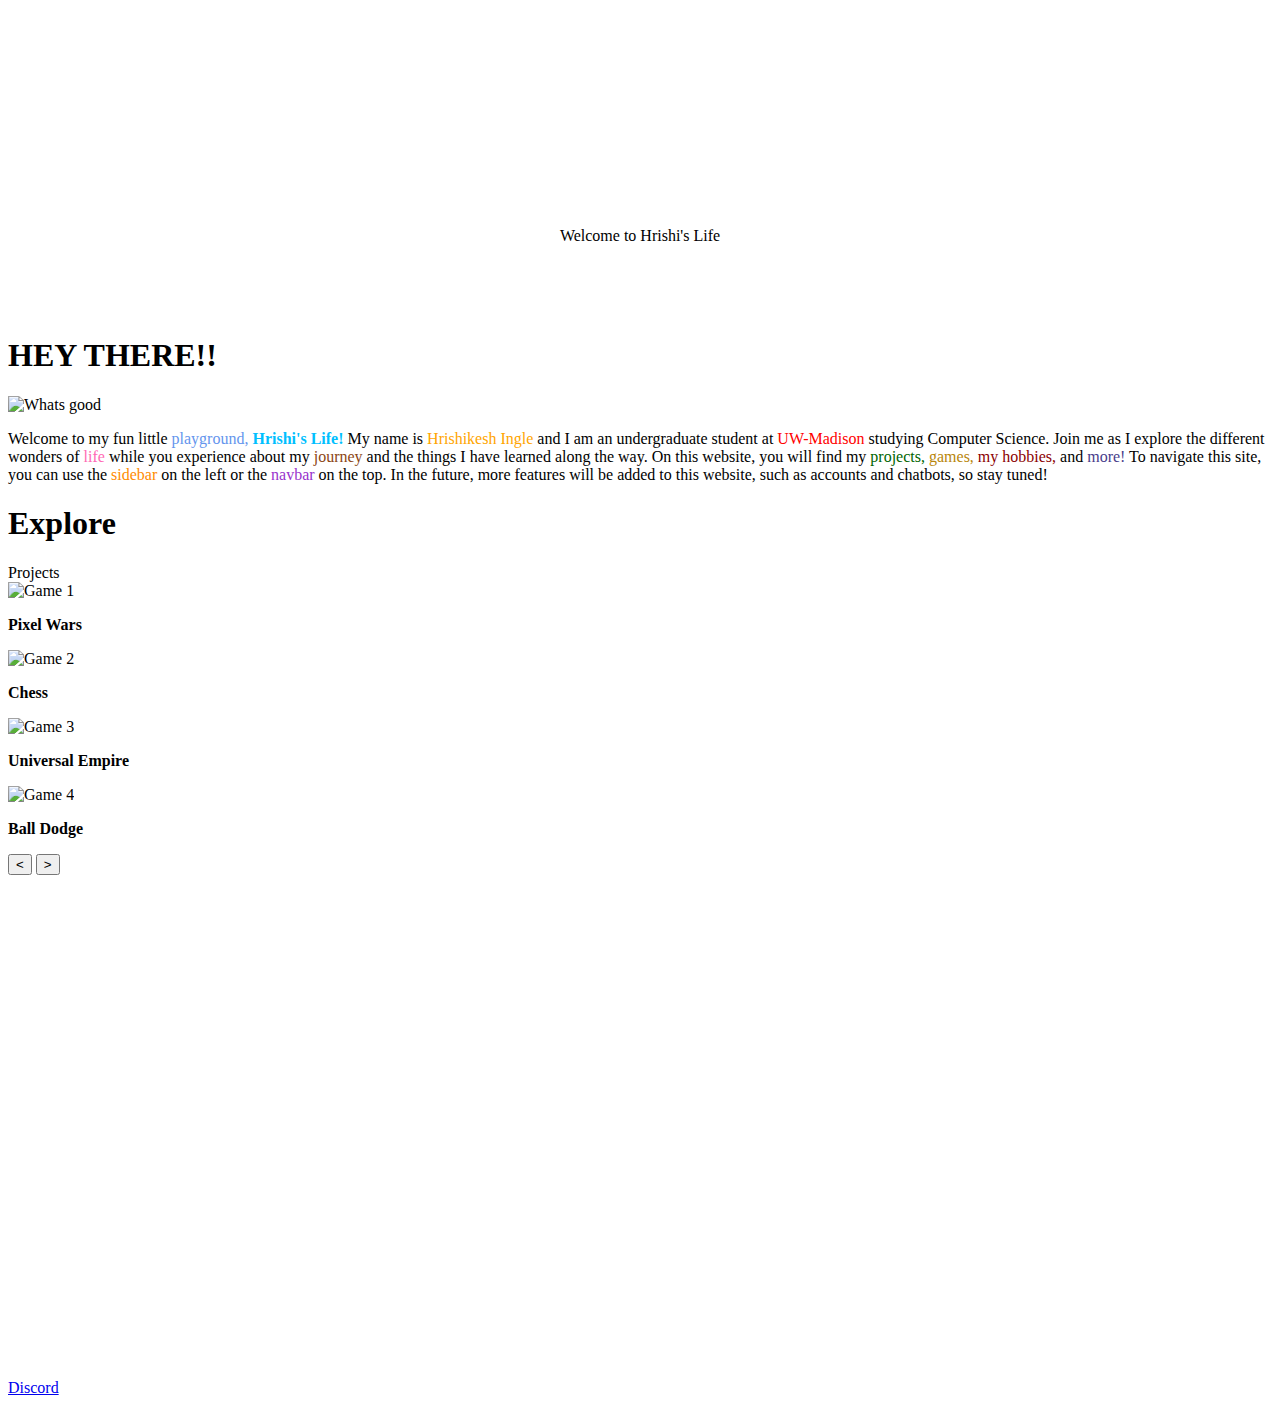
==== src/main/resources/templates/website/index.html @ e064c104 "updates" ====
<!DOCTYPE html>
<!--Code by Divinector - divinectorweb.com-->
<html lang="en">
<head>
    <meta charset="UTF-8">
    <meta name="description" content="A personal website for Hrishikesh Ingle. Contains all his games for you to play and information for you to learn about him.">

    <link rel="icon" type="image/png" href="/website/images/favicomatic/favicon-32x32.png" sizes="32x32"/>
    <link rel="icon" type="image/png" href="/website/images/favicomatic/favicon-16x16.png" sizes="16x16"/>

    <title>Hrishi's Website</title>
    <link href="https://fonts.googleapis.com/css2?family=Baloo+2:wght@700&display=swap" rel="stylesheet">
    <link href="/website/index.css" rel="stylesheet">
    <link href="/website/sidebar/sidebarstyles.css" rel="stylesheet">
    <link href="/website/navbar/navbar.css" rel="stylesheet">
    <link href="/website/styles/fonts.css" rel="stylesheet">
    <link href="/website/styles/fader.css" rel="stylesheet">

    <link href="https://unpkg.com/boxicons@2.1.4/css/boxicons.min.css" rel="stylesheet"/>

    <!-- <script src="/website/navbar/navbarscript.js" defer></script> -->
    <script src="/website/sidebar/sidebarscript.js" defer onload="onLoad()"></script>
    <script src="/website/index/welcomscript.js" defer></script>
    <script src="/website/index/gallery.js" defer></script>
    <script src="/website/styles/fonts.js" defer></script>


</head>
<body>

<svg id="fader"></svg>
<script>
    if (window.AnimationEvent) {
        const fader = document.getElementById('fader');
        fader.classList.add('fade-out');
    }
</script>

<!-- Must include this and the sidebarscript.js for the styles to appear. Include in every file -->
<div id="sidebar-div"></div>

<div id="content">
    <div id="welcome">
        <svg width="100%">
            <text x="50%" y="50%" dominant-baseline="middle" text-anchor="middle" id="welcome-text">Welcome to Hrishi's
                Life
            </text>
        </svg>
    </div>
    <div id="hey">
        <div class="section-title">
            <div></div>
            <h1>HEY THERE!!</h1>
        </div>
        <div id="hey-content">
            <div id="hey-img">
                <img src="/website/images/Me.png" alt="Whats good"/>
            </div>
            <div id="hey-text">
                <p>
                    Welcome to my fun little <span style="color: cornflowerblue" class="jump">playground,</span>
                    <strong style="color: deepskyblue">Hrishi's Life!</strong> My name is
                    <span style="color: orange;" class="hover-font">Hrishikesh Ingle</span> and I am an undergraduate
                    student
                    at <span style="color: red; --data-url: url(/website/images/WisconsinLogo.png) 16 15" class="hover-cursor">UW-Madison</span>
                    studying Computer
                    Science. Join me as I explore the different wonders of <span style="color: hotpink"
                                                                                 class="glow hover-font">life</span>
                    while you experience about my <span style="color: saddlebrown" class="sink">journey</span> and the
                    things I have learned along the way.
                    On this website, you will find my <span style="color: darkgreen" class="jump">projects,</span> <span
                        style="color: darkgoldenrod" class="jump">games,</span>
                    <span style="color: darkred" class="jump">my hobbies,</span> and <span style="color: darkslateblue"
                                                                                           class="jump">more!</span>
                    To navigate this site, you can use the <span style="color: darkorange"
                                                                 class="hover-font">sidebar</span> on the left or the
                    <span style="color: darkorchid" class="hover-font">navbar</span> on the top.
                    In the future, more features will be added to this website, such as accounts and chatbots, so stay
                    tuned!
                </p>
            </div>
        </div>
    </div>
    <div id="explore">
        <div class="section-title">
            <h1>Explore</h1>
        </div>
        <div class="projects-display">
            <div class="explore-display-title">
                <a>Projects</a>
            </div>
            <div class="gallery">
                <div class="gallery-slides a0">
                    <div class="gallery-slide">
                        <a th:href="@{/projects#pixel wars}">
                            <img src="https://img.itch.zone/aW1nLzEyNTA0MDcyLnBuZw==/180x143%23c/vo4U2U.png"
                                 alt="Game 1">
                            <p><strong>Pixel Wars</strong></p>
                        </a>
                    </div>
                    <div class="gallery-slide">
                        <a th:href="@{/projects#chess}">
                            <img src="https://img.itch.zone/aW1nLzEyNTEzOTAzLnBuZw==/315x250%23c/%2Fy5KXR.png"
                                 alt="Game 2">
                            <p><strong>Chess</strong></p>
                        </a>
                    </div>
                    <div class="gallery-slide">
                        <a th:href="@{/projects#universal empire}">
                            <img src="https://img.itch.zone/aW1nLzEyNTE3MTczLnBuZw==/315x250%23c/SZuPrM.png"
                                 alt="Game 3">
                            <p><strong>Universal Empire</strong></p>
                        </a>
                    </div>
                    <div class="gallery-slide">
                        <a th:href="@{/projects#ball dodge}">
                            <img src="https://img.itch.zone/aW1nLzEyNTE3MjMwLnBuZw==/315x250%23c/2qqLZt.png"
                                 alt="Game 4">
                            <p><strong>Ball Dodge</strong></p>
                        </a>
                    </div>
                </div>
                <button class="button-left arrow" onclick="galleryChange(-1)"><</button>
                <button class="button-right arrow" onclick="galleryChange(1)">></button>
            </div>
        </div>
        <div class="discord-display">
            <div class="discord-display-iframe">
                <iframe src="https://discord.com/widget?id=688211723240341544&theme=dark" width="100%" height="500"
                        allowtransparency="true" frameborder="0"
                        sandbox="allow-popups allow-popups-to-escape-sandbox allow-same-origin allow-scripts"></iframe>
            </div>

            <div class="explore-display-title">
                <a href="https://discord.gg/m2vUSwPdTc" target="_blank">Discord</a>
            </div>
        </div>
    </div>
</div>
</body>
</html>
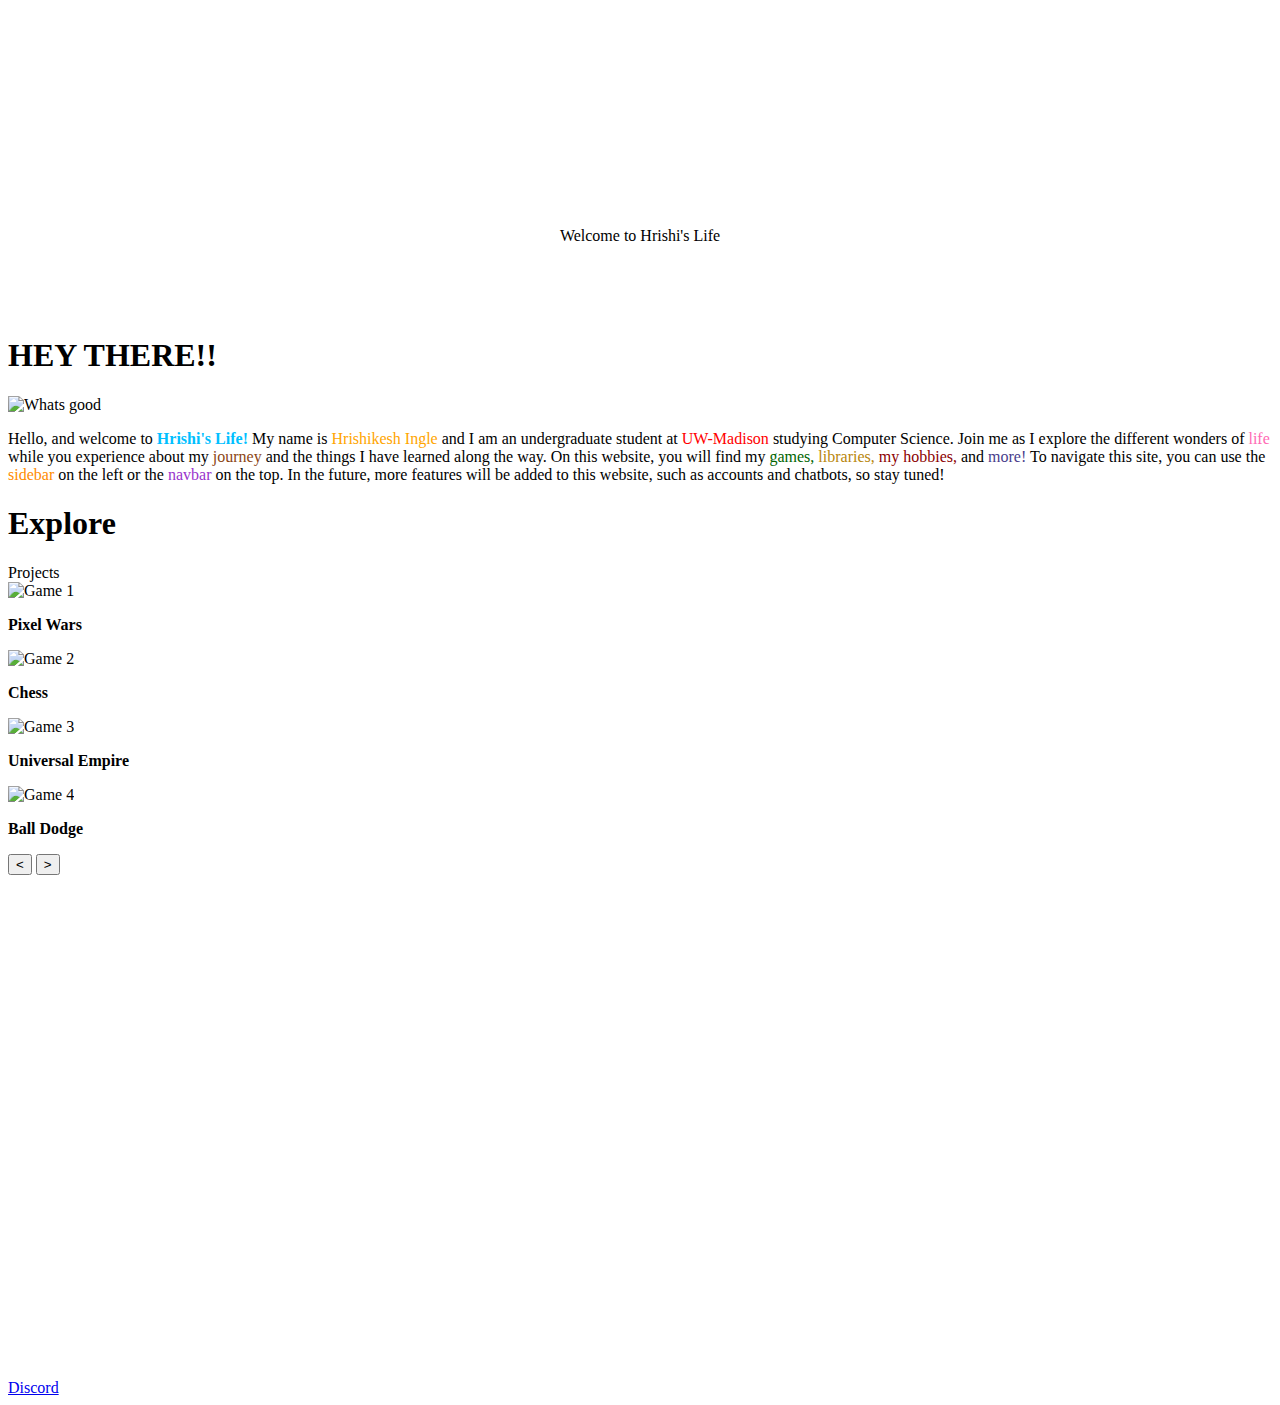
==== commit d022068a: "big changes" ====
--- a/src/main/resources/templates/website/index.html
+++ b/src/main/resources/templates/website/index.html
@@ -58,8 +58,8 @@
             </div>
             <div id="hey-text">
                 <p>
-                    Welcome to my fun little <span style="color: cornflowerblue" class="jump">playground,</span>
-                    <strong style="color: deepskyblue">Hrishi's Life!</strong> My name is
+                    Hello, and welcome to
+                    <strong style="color: deepskyblue" class="jump">Hrishi's Life!</strong> My name is
                     <span style="color: orange;" class="hover-font">Hrishikesh Ingle</span> and I am an undergraduate
                     student
                     at <span style="color: red; --data-url: url(/website/images/WisconsinLogo.png) 16 15" class="hover-cursor">UW-Madison</span>
@@ -68,8 +68,8 @@
                                                                                  class="glow hover-font">life</span>
                     while you experience about my <span style="color: saddlebrown" class="sink">journey</span> and the
                     things I have learned along the way.
-                    On this website, you will find my <span style="color: darkgreen" class="jump">projects,</span> <span
-                        style="color: darkgoldenrod" class="jump">games,</span>
+                    On this website, you will find my <span style="color: darkgreen" class="jump">games,</span> <span
+                        style="color: darkgoldenrod" class="jump">libraries,</span>
                     <span style="color: darkred" class="jump">my hobbies,</span> and <span style="color: darkslateblue"
                                                                                            class="jump">more!</span>
                     To navigate this site, you can use the <span style="color: darkorange"
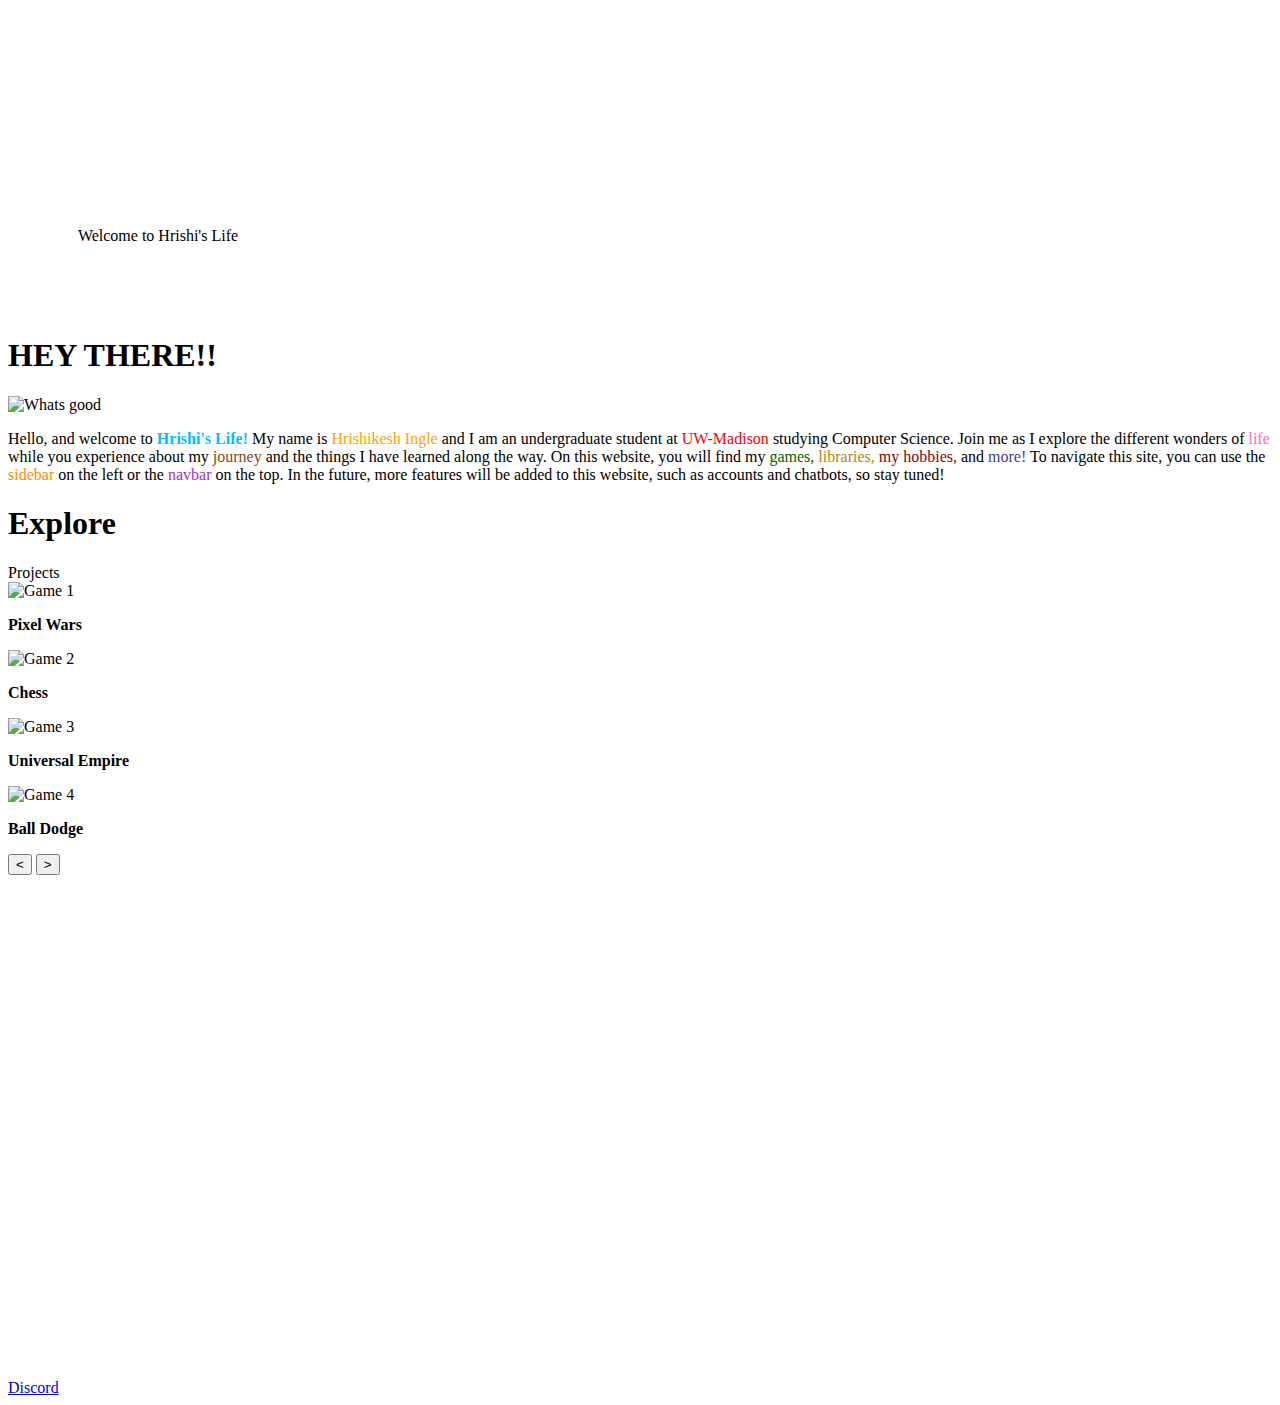
==== commit 68043cd8: "idk" ====
--- a/src/main/resources/templates/website/index.html
+++ b/src/main/resources/templates/website/index.html
@@ -1,30 +1,16 @@
 <!DOCTYPE html>
 <!--Code by Divinector - divinectorweb.com-->
 <html lang="en">
+<!DOCTYPE html>
+<html xmlns:th="http://www.thymeleaf.org">
 <head>
-    <meta charset="UTF-8">
-    <meta name="description" content="A personal website for Hrishikesh Ingle. Contains all his games for you to play and information for you to learn about him.">
 
-    <link rel="icon" type="image/png" href="/website/images/favicomatic/favicon-32x32.png" sizes="32x32"/>
-    <link rel="icon" type="image/png" href="/website/images/favicomatic/favicon-16x16.png" sizes="16x16"/>
-
-    <title>Hrishi's Website</title>
-    <link href="https://fonts.googleapis.com/css2?family=Baloo+2:wght@700&display=swap" rel="stylesheet">
+    <th:block th:replace="~{website/header :: site-head}"></th:block>
     <link href="/website/index.css" rel="stylesheet">
-    <link href="/website/sidebar/sidebarstyles.css" rel="stylesheet">
-    <link href="/website/navbar/navbar.css" rel="stylesheet">
     <link href="/website/styles/fonts.css" rel="stylesheet">
-    <link href="/website/styles/fader.css" rel="stylesheet">
-
-    <link href="https://unpkg.com/boxicons@2.1.4/css/boxicons.min.css" rel="stylesheet"/>
-
-    <!-- <script src="/website/navbar/navbarscript.js" defer></script> -->
-    <script src="/website/sidebar/sidebarscript.js" defer onload="onLoad()"></script>
+    <script src="/website/styles/fonts.js" defer></script>
     <script src="/website/index/welcomscript.js" defer></script>
     <script src="/website/index/gallery.js" defer></script>
-    <script src="/website/styles/fonts.js" defer></script>
-
-
 </head>
 <body>
 
@@ -36,13 +22,12 @@
     }
 </script>
 
-<!-- Must include this and the sidebarscript.js for the styles to appear. Include in every file -->
-<div id="sidebar-div"></div>
+<div th:replace="~{website/sidebar :: site-sidebar}"></div>
 
 <div id="content">
     <div id="welcome">
-        <svg width="100%">
-            <text x="50%" y="50%" dominant-baseline="middle" text-anchor="middle" id="welcome-text">Welcome to Hrishi's
+        <svg>
+            <text x="50%" y="50%" dominant-baseline="middle" text-anchor="middle" id="welcome-text" >Welcome to Hrishi's
                 Life
             </text>
         </svg>
